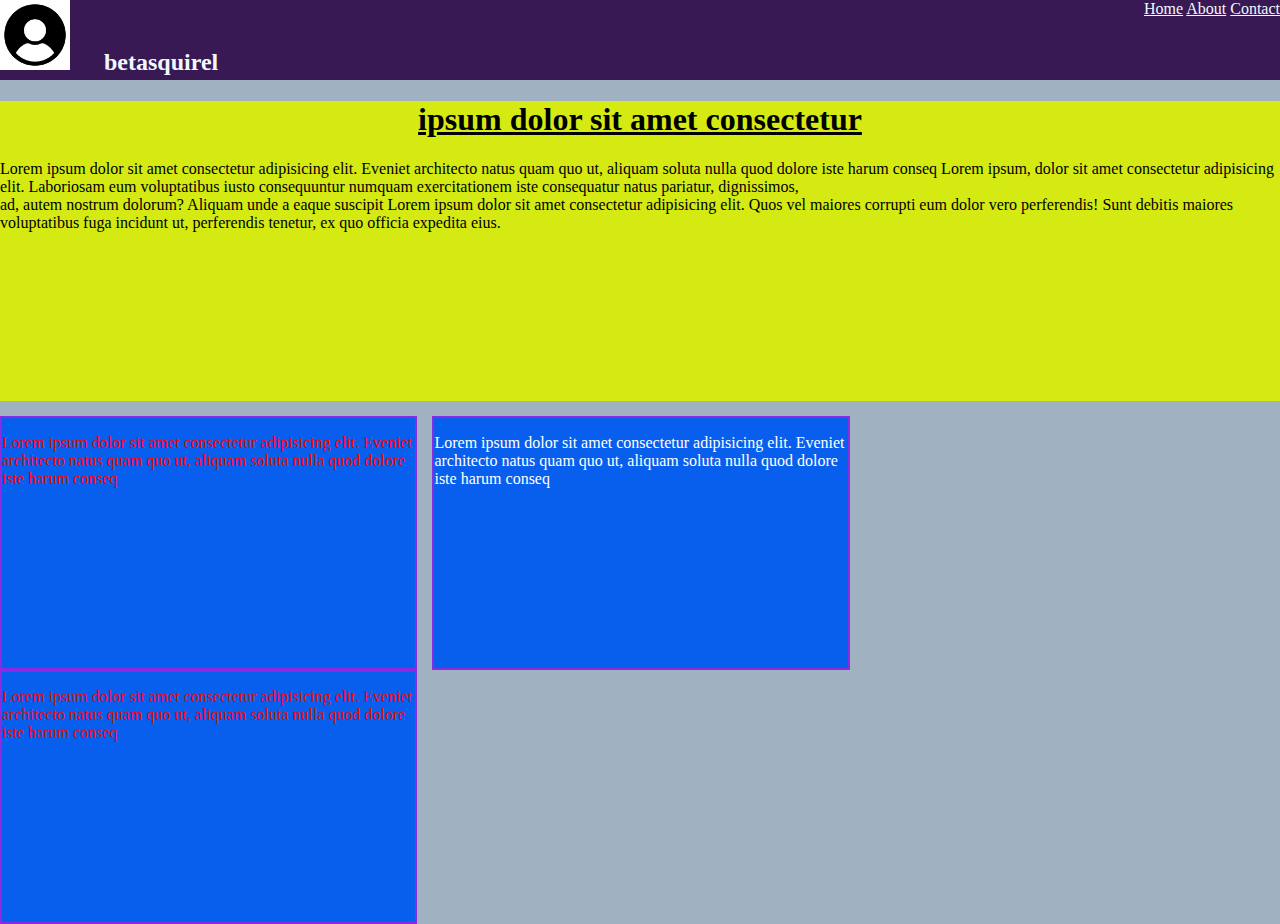
==== task-1/index.html @ 044a5db3 "All Tasks where updated into folders" ====
<!DOCTYPE html>

<head>
    <title>1st TASK</title>
    <link rel="stylesheet" href="css/style.css">
</head>

<body>
    <div id="navbar">
        <div class="left">
            <img src="images/user.png" />
            <h2>betasquirel</h2>
        </div>
        <div class="right">
            <nav>
                <a href="#"> Home</a>
                <a href="#"> About</a>
                <a href="#"> Contact</a>
            </nav>
        </div>
    </div>
    <div id="main-container">
        <h1 style="text-align: center;"><u>ipsum dolor sit amet consectetur</u></h1>
        <p>Lorem ipsum dolor sit amet consectetur adipisicing elit. Eveniet architecto natus quam quo ut, aliquam soluta nulla quod dolore iste harum conseq Lorem ipsum, dolor sit amet consectetur adipisicing elit. Laboriosam eum voluptatibus iusto consequuntur
            numquam exercitationem iste consequatur natus pariatur, dignissimos,<br> ad, autem nostrum dolorum? Aliquam unde a eaque suscipit Lorem ipsum dolor sit amet consectetur adipisicing elit. Quos vel maiores corrupti eum dolor vero perferendis!
            Sunt debitis maiores voluptatibus fuga incidunt ut, perferendis tenetur, ex quo officia expedita eius.</p>
    </div>
    <div class="boxes" id="first">
        <p>Lorem ipsum dolor sit amet consectetur adipisicing elit. Eveniet architecto natus quam quo ut, aliquam soluta nulla quod dolore iste harum conseq</p>
    </div>
    <div class="boxes" id="second">
        <p>Lorem ipsum dolor sit amet consectetur adipisicing elit. Eveniet architecto natus quam quo ut, aliquam soluta nulla quod dolore iste harum conseq</p>
    </div>
    <div class="boxes" id="third">
        <p>Lorem ipsum dolor sit amet consectetur adipisicing elit. Eveniet architecto natus quam quo ut, aliquam soluta nulla quod dolore iste harum conseq</p>
    </div>
</body>


</html>
</head>
---- task-1/css/style.css ----
body {
  background-color: rgb(160, 178, 194);
  margin: 0 auto;
}

#navbar {
  background-color: rgb(56, 25, 84);
  height: 80px;
  margin-bottom: 15px;
}

#main-container {
  background-color: rgb(212, 234, 18);
  height: 300px;
  margin-bottom: 15px;
}

.boxes {
  background-color: rgb(8, 95, 237);
  height: 250px;
  border: 2px solid blueviolet;
  width: 32.3%;
  float: left;
}

#first {
  margin-right: 15px;
  color: red;
}

#second {
  margin-right: 15px;
  color: white;
}

#third {
  color: rgb(236, 8, 8);
}

.left {
  float: left;
}

.right {
  float: right;
}

img {
  height: 70px;
}

.left h2 {
  display: inline;
  color: aliceblue;
  margin-left: 30px;
  margin-top: 300px;
  margin-bottom: 500px;
}

.right a {
  color: aliceblue;
}
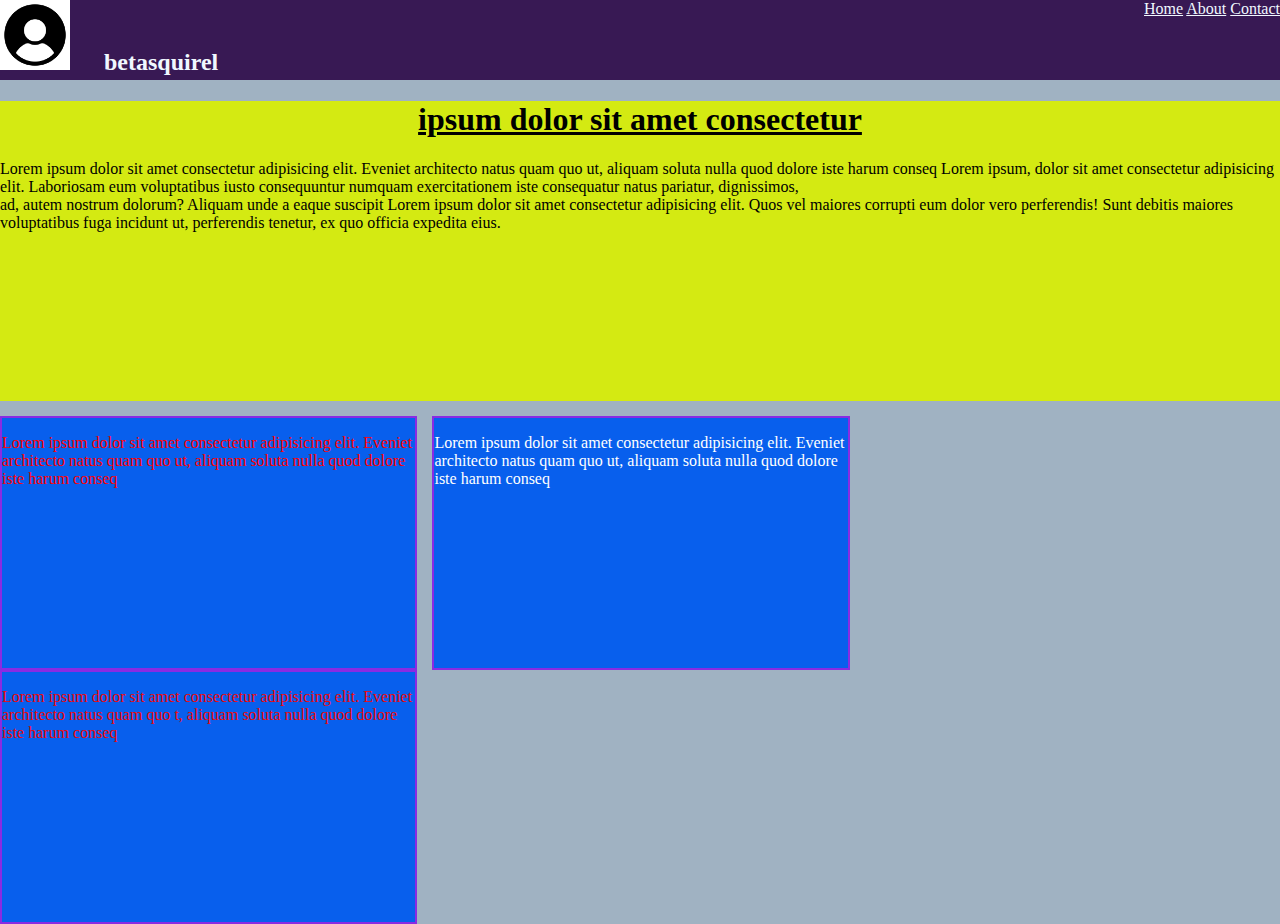
==== commit 1c7a8fe5: "task formated" ====
--- a/task-1/index.html
+++ b/task-1/index.html
@@ -1,41 +1,63 @@
 <!DOCTYPE html>
-
-<head>
+<!DOCTYPE html>
+<html lang="en">
+  <head>
+    <meta charset="UTF-8" />
+    <meta http-equiv="X-UA-Compatible" content="IE=edge" />
+    <meta name="viewport" content="width=device-width, initial-scale=1.0" />
     <title>1st TASK</title>
-    <link rel="stylesheet" href="css/style.css">
-</head>
-
-<body>
+    <link rel="stylesheet" href="css/style.css" />
+  </head>
+  <body>
     <div id="navbar">
-        <div class="left">
-            <img src="images/user.png" />
-            <h2>betasquirel</h2>
-        </div>
-        <div class="right">
-            <nav>
-                <a href="#"> Home</a>
-                <a href="#"> About</a>
-                <a href="#"> Contact</a>
-            </nav>
-        </div>
+      <div class="left">
+        <img src="images/user.png" />
+        <h2>betasquirel</h2>
+      </div>
+      <div class="right">
+        <nav>
+          <a href="#"> Home</a>
+          <a href="#"> About</a>
+          <a href="#"> Contact</a>
+        </nav>
+      </div>
     </div>
     <div id="main-container">
-        <h1 style="text-align: center;"><u>ipsum dolor sit amet consectetur</u></h1>
-        <p>Lorem ipsum dolor sit amet consectetur adipisicing elit. Eveniet architecto natus quam quo ut, aliquam soluta nulla quod dolore iste harum conseq Lorem ipsum, dolor sit amet consectetur adipisicing elit. Laboriosam eum voluptatibus iusto consequuntur
-            numquam exercitationem iste consequatur natus pariatur, dignissimos,<br> ad, autem nostrum dolorum? Aliquam unde a eaque suscipit Lorem ipsum dolor sit amet consectetur adipisicing elit. Quos vel maiores corrupti eum dolor vero perferendis!
-            Sunt debitis maiores voluptatibus fuga incidunt ut, perferendis tenetur, ex quo officia expedita eius.</p>
+      <h1 style="text-align: center">
+        <u>ipsum dolor sit amet consectetur</u>
+      </h1>
+      <p>
+        Lorem ipsum dolor sit amet consectetur adipisicing elit. Eveniet
+        architecto natus quam quo ut, aliquam soluta nulla quod dolore iste
+        harum conseq Lorem ipsum, dolor sit amet consectetur adipisicing elit.
+        Laboriosam eum voluptatibus iusto consequuntur numquam exercitationem
+        iste consequatur natus pariatur, dignissimos,<br />
+        ad, autem nostrum dolorum? Aliquam unde a eaque suscipit Lorem ipsum
+        dolor sit amet consectetur adipisicing elit. Quos vel maiores corrupti
+        eum dolor vero perferendis! Sunt debitis maiores voluptatibus fuga
+        incidunt ut, perferendis tenetur, ex quo officia expedita eius.
+      </p>
     </div>
     <div class="boxes" id="first">
-        <p>Lorem ipsum dolor sit amet consectetur adipisicing elit. Eveniet architecto natus quam quo ut, aliquam soluta nulla quod dolore iste harum conseq</p>
+      <p>
+        Lorem ipsum dolor sit amet consectetur adipisicing elit. Eveniet
+        architecto natus quam quo ut, aliquam soluta nulla quod dolore iste
+        harum conseq
+      </p>
     </div>
     <div class="boxes" id="second">
-        <p>Lorem ipsum dolor sit amet consectetur adipisicing elit. Eveniet architecto natus quam quo ut, aliquam soluta nulla quod dolore iste harum conseq</p>
+      <p>
+        Lorem ipsum dolor sit amet consectetur adipisicing elit. Eveniet
+        architecto natus quam quo ut, aliquam soluta nulla quod dolore iste
+        harum conseq
+      </p>
     </div>
     <div class="boxes" id="third">
-        <p>Lorem ipsum dolor sit amet consectetur adipisicing elit. Eveniet architecto natus quam quo ut, aliquam soluta nulla quod dolore iste harum conseq</p>
+      <p>
+        Lorem ipsum dolor sit amet consectetur adipisicing elit. Eveniet
+        architecto natus quam quo t, aliquam soluta nulla quod dolore iste harum
+        conseq
+      </p>
     </div>
-</body>
-
-
+  </body>
 </html>
-</head>--- a/task-1/css/style.css
+++ b/task-1/css/style.css
@@ -2,19 +2,16 @@
   background-color: rgb(160, 178, 194);
   margin: 0 auto;
 }
-
 #navbar {
   background-color: rgb(56, 25, 84);
   height: 80px;
   margin-bottom: 15px;
 }
-
 #main-container {
   background-color: rgb(212, 234, 18);
   height: 300px;
   margin-bottom: 15px;
 }
-
 .boxes {
   background-color: rgb(8, 95, 237);
   height: 250px;
@@ -22,33 +19,26 @@
   width: 32.3%;
   float: left;
 }
-
 #first {
   margin-right: 15px;
   color: red;
 }
-
 #second {
   margin-right: 15px;
   color: white;
 }
-
 #third {
   color: rgb(236, 8, 8);
 }
-
 .left {
   float: left;
 }
-
 .right {
   float: right;
 }
-
 img {
   height: 70px;
 }
-
 .left h2 {
   display: inline;
   color: aliceblue;
@@ -56,7 +46,6 @@
   margin-top: 300px;
   margin-bottom: 500px;
 }
-
 .right a {
   color: aliceblue;
 }
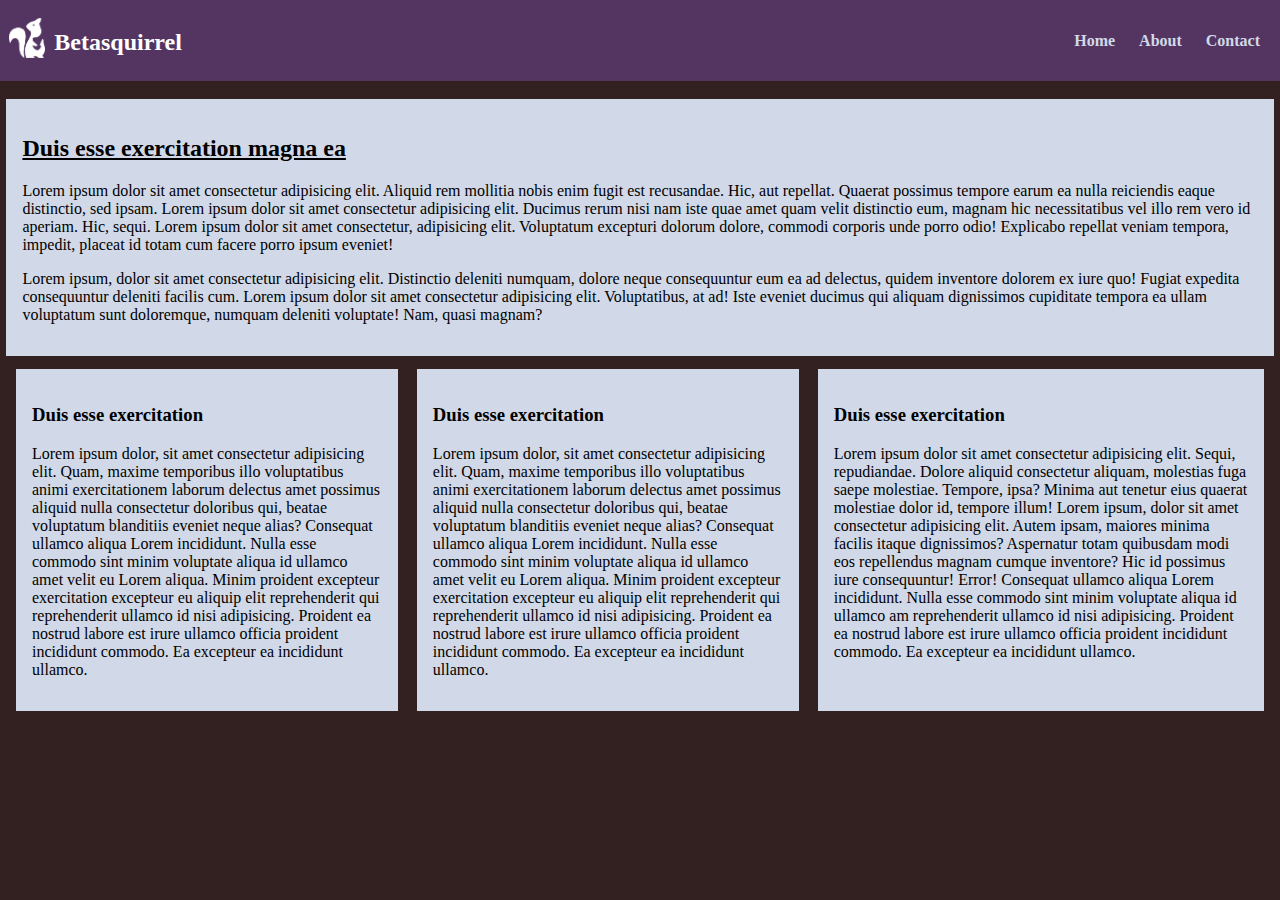
==== commit c9db38ec: "all tasks matched to requirement" ====
--- a/task-1/index.html
+++ b/task-1/index.html
@@ -1,63 +1,98 @@
-<!DOCTYPE html>
 <!DOCTYPE html>
 <html lang="en">
   <head>
     <meta charset="UTF-8" />
     <meta http-equiv="X-UA-Compatible" content="IE=edge" />
     <meta name="viewport" content="width=device-width, initial-scale=1.0" />
-    <title>1st TASK</title>
+    <title>task1</title>
     <link rel="stylesheet" href="css/style.css" />
   </head>
   <body>
-    <div id="navbar">
+    <div id="nbar">
       <div class="left">
-        <img src="images/user.png" />
-        <h2>betasquirel</h2>
+        <img src="images/logo.png" alt="logo" />
+        <h2>Betasquirrel</h2>
       </div>
       <div class="right">
         <nav>
-          <a href="#"> Home</a>
-          <a href="#"> About</a>
-          <a href="#"> Contact</a>
+          <a href="link"><b>Home</b></a> <a href="link"><b>About</b></a>
+          <a href="link"><b>Contact</b></a>
         </nav>
       </div>
     </div>
-    <div id="main-container">
-      <h1 style="text-align: center">
-        <u>ipsum dolor sit amet consectetur</u>
-      </h1>
-      <p>
-        Lorem ipsum dolor sit amet consectetur adipisicing elit. Eveniet
-        architecto natus quam quo ut, aliquam soluta nulla quod dolore iste
-        harum conseq Lorem ipsum, dolor sit amet consectetur adipisicing elit.
-        Laboriosam eum voluptatibus iusto consequuntur numquam exercitationem
-        iste consequatur natus pariatur, dignissimos,<br />
-        ad, autem nostrum dolorum? Aliquam unde a eaque suscipit Lorem ipsum
-        dolor sit amet consectetur adipisicing elit. Quos vel maiores corrupti
-        eum dolor vero perferendis! Sunt debitis maiores voluptatibus fuga
-        incidunt ut, perferendis tenetur, ex quo officia expedita eius.
-      </p>
-    </div>
-    <div class="boxes" id="first">
-      <p>
-        Lorem ipsum dolor sit amet consectetur adipisicing elit. Eveniet
-        architecto natus quam quo ut, aliquam soluta nulla quod dolore iste
-        harum conseq
-      </p>
-    </div>
-    <div class="boxes" id="second">
-      <p>
-        Lorem ipsum dolor sit amet consectetur adipisicing elit. Eveniet
-        architecto natus quam quo ut, aliquam soluta nulla quod dolore iste
-        harum conseq
-      </p>
-    </div>
-    <div class="boxes" id="third">
-      <p>
-        Lorem ipsum dolor sit amet consectetur adipisicing elit. Eveniet
-        architecto natus quam quo t, aliquam soluta nulla quod dolore iste harum
-        conseq
-      </p>
+    <div id="main_body">
+      <div id="main-co">
+        <h2><u>Duis esse exercitation magna ea</u></h2>
+        <p>
+          Lorem ipsum dolor sit amet consectetur adipisicing elit. Aliquid rem
+          mollitia nobis enim fugit est recusandae. Hic, aut repellat. Quaerat
+          possimus tempore earum ea nulla reiciendis eaque distinctio, sed
+          ipsam. Lorem ipsum dolor sit amet consectetur adipisicing elit.
+          Ducimus rerum nisi nam iste quae amet quam velit distinctio eum,
+          magnam hic necessitatibus vel illo rem vero id aperiam. Hic, sequi.
+          Lorem ipsum dolor sit amet consectetur, adipisicing elit. Voluptatum
+          excepturi dolorum dolore, commodi corporis unde porro odio! Explicabo
+          repellat veniam tempora, impedit, placeat id totam cum facere porro
+          ipsum eveniet!
+        </p>
+        <p>
+          Lorem ipsum, dolor sit amet consectetur adipisicing elit. Distinctio
+          deleniti numquam, dolore neque consequuntur eum ea ad delectus, quidem
+          inventore dolorem ex iure quo! Fugiat expedita consequuntur deleniti
+          facilis cum. Lorem ipsum dolor sit amet consectetur adipisicing elit.
+          Voluptatibus, at ad! Iste eveniet ducimus qui aliquam dignissimos
+          cupiditate tempora ea ullam voluptatum sunt doloremque, numquam
+          deleniti voluptate! Nam, quasi magnam?
+        </p>
+      </div>
+      <div id="bottam_div">
+        <div class="boxes1">
+          <h3>Duis esse exercitation</h3>
+          <p>
+            Lorem ipsum dolor, sit amet consectetur adipisicing elit. Quam,
+            maxime temporibus illo voluptatibus animi exercitationem laborum
+            delectus amet possimus aliquid nulla consectetur doloribus qui,
+            beatae voluptatum blanditiis eveniet neque alias? Consequat ullamco
+            aliqua Lorem incididunt. Nulla esse commodo sint minim voluptate
+            aliqua id ullamco amet velit eu Lorem aliqua. Minim proident
+            excepteur exercitation excepteur eu aliquip elit reprehenderit qui
+            reprehenderit ullamco id nisi adipisicing. Proident ea nostrud
+            labore est irure ullamco officia proident incididunt commodo. Ea
+            excepteur ea incididunt ullamco.
+          </p>
+        </div>
+        <div class="boxes2">
+          <h3>Duis esse exercitation</h3>
+          <p>
+            Lorem ipsum dolor, sit amet consectetur adipisicing elit. Quam,
+            maxime temporibus illo voluptatibus animi exercitationem laborum
+            delectus amet possimus aliquid nulla consectetur doloribus qui,
+            beatae voluptatum blanditiis eveniet neque alias? Consequat ullamco
+            aliqua Lorem incididunt. Nulla esse commodo sint minim voluptate
+            aliqua id ullamco amet velit eu Lorem aliqua. Minim proident
+            excepteur exercitation excepteur eu aliquip elit reprehenderit qui
+            reprehenderit ullamco id nisi adipisicing. Proident ea nostrud
+            labore est irure ullamco officia proident incididunt commodo. Ea
+            excepteur ea incididunt ullamco.
+          </p>
+        </div>
+
+        <div class="boxes3">
+          <h3>Duis esse exercitation</h3>
+
+          Lorem ipsum dolor sit amet consectetur adipisicing elit. Sequi,
+          repudiandae. Dolore aliquid consectetur aliquam, molestias fuga saepe
+          molestiae. Tempore, ipsa? Minima aut tenetur eius quaerat molestiae
+          dolor id, tempore illum! Lorem ipsum, dolor sit amet consectetur
+          adipisicing elit. Autem ipsam, maiores minima facilis itaque
+          dignissimos? Aspernatur totam quibusdam modi eos repellendus magnam
+          cumque inventore? Hic id possimus iure consequuntur! Error! Consequat
+          ullamco aliqua Lorem incididunt. Nulla esse commodo sint minim
+          voluptate aliqua id ullamco am reprehenderit ullamco id nisi
+          adipisicing. Proident ea nostrud labore est irure ullamco officia
+          proident incididunt commodo. Ea excepteur ea incididunt ullamco.
+        </div>
+      </div>
     </div>
   </body>
 </html>
--- a/task-1/css/style.css
+++ b/task-1/css/style.css
@@ -1,51 +1,77 @@
 body {
-  background-color: rgb(160, 178, 194);
-  margin: 0 auto;
+  background-color: rgb(51, 33, 33);
+  margin: auto;
 }
-#navbar {
-  background-color: rgb(56, 25, 84);
-  height: 80px;
-  margin-bottom: 15px;
-}
-#main-container {
-  background-color: rgb(212, 234, 18);
-  height: 300px;
-  margin-bottom: 15px;
-}
-.boxes {
-  background-color: rgb(8, 95, 237);
-  height: 250px;
-  border: 2px solid blueviolet;
-  width: 32.3%;
-  float: left;
-}
-#first {
-  margin-right: 15px;
-  color: red;
-}
-#second {
-  margin-right: 15px;
-  color: white;
-}
-#third {
-  color: rgb(236, 8, 8);
+#nbar {
+  background-color: rgb(84, 53, 97);
+  width: calc(100vw);
+  justify-content: space-between;
+  padding: 1vh 1.2vw;
+  display: flex;
+  padding: 1vh 0;
 }
 .left {
-  float: left;
+  display: flex;
+  height: 7vh;
 }
 .right {
-  float: right;
+  display: flex;
+  align-items: center;
+  justify-content: center;
 }
-img {
-  height: 70px;
+.left img {
+  height: 40px;
+  margin: 1vh;
 }
 .left h2 {
-  display: inline;
-  color: aliceblue;
-  margin-left: 30px;
-  margin-top: 300px;
-  margin-bottom: 500px;
+  color: rgb(255, 255, 255);
 }
 .right a {
-  color: aliceblue;
+  color: rgb(209, 217, 232);
+  text-decoration: none;
+  padding-right: 20px;
 }
+#main-co {
+  background-color: rgb(209, 217, 232);
+  padding: 1em 1em;
+}
+.boxes1,
+.boxes2,
+.boxes3 {
+  background-color: rgb(209, 217, 232);
+  margin: 0 0.6em;
+  padding: 1em;
+}
+#bottam_div {
+  display: flex;
+  padding: 0.855em 0;
+}
+#main_body {
+  padding: 2vh 0.5vw;
+}
+@media screen and (max-width: 900px) and (min-width: 651px) {
+  .boxes1,
+  .boxes2 {
+    width: calc((100vw - 7vh) / 2);
+    margin: 10px 0 10px;
+  }
+  .boxes1 {
+    float: right;
+  }
+  #bottam_div {
+    display: contents;
+  }
+  .boxes3 {
+    margin: 0px;
+  }
+}
+@media screen and (max-width: 650px) {
+  #bottam_div {
+    display: contents;
+  }
+  .boxes1,
+  .boxes2,
+  .boxes3 {
+    margin: 3px 0;
+  }
+}
